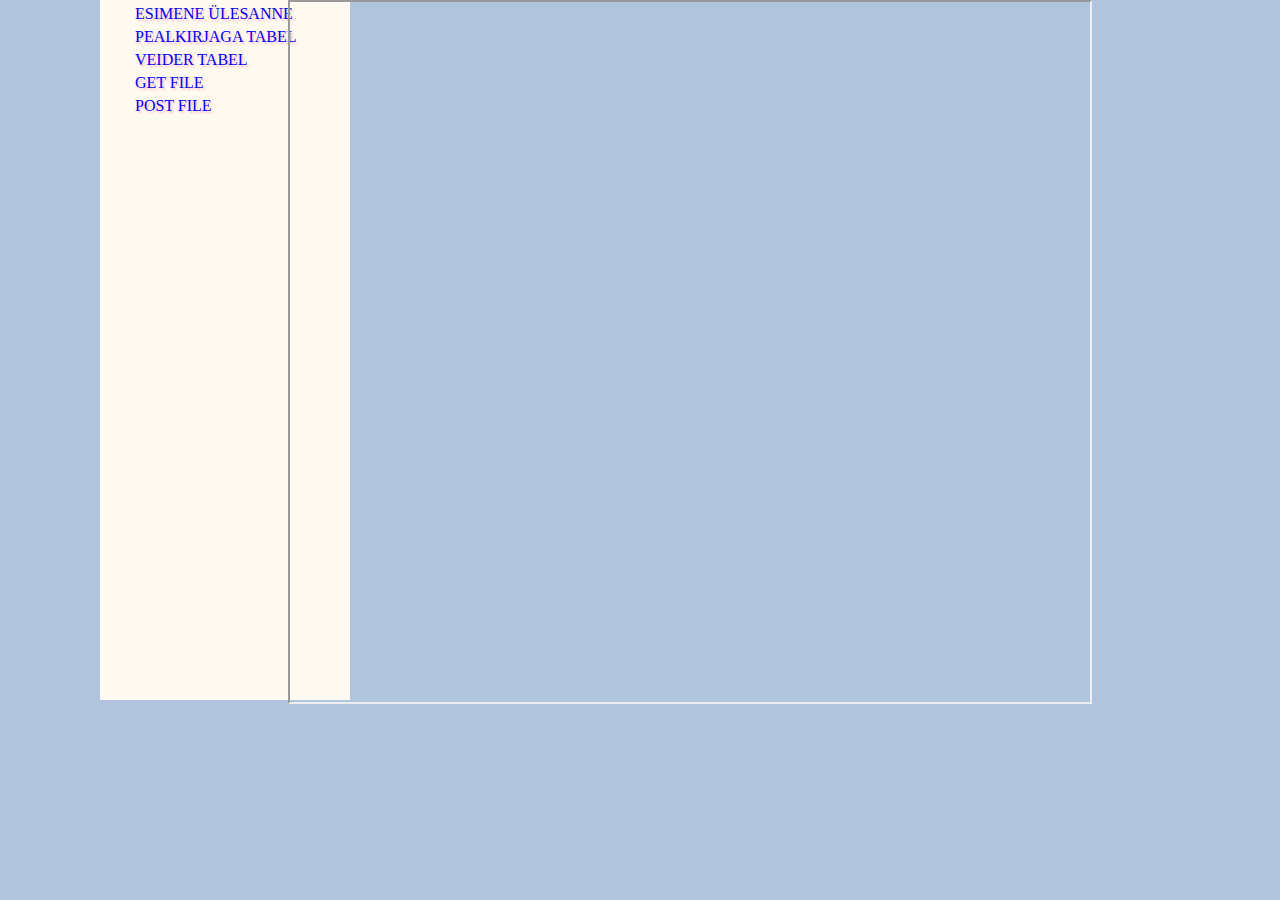
==== index.html @ b4c51db2 "teine ulesanne v2" ====
<!DOCTYPE html>
<html>
    <head>
        <meta charset="utf-8">
        <title>Iframe</title>
        <link rel="stylesheet" type="text/css" href="looks.css">
    </head>
    <body>
        <div class="link">
            <a href="esimene.php" target="frame">Esimene Ülesanne</a>
            <a href="godstable.html" target="frame">Pealkirjaga tabel</a>
            <a href="weirdtable.html" target="frame">Veider tabel</a>
            <a href="get.html" target="frame">Get file&nbsp;&nbsp;&nbsp;&nbsp;&nbsp;&nbsp;&nbsp;&nbsp;&nbsp;&nbsp;&nbsp;&nbsp;</a>
            <a href="post.html" target="frame">POST file</a>
        </div>
        <iframe name="frame">
        </iframe>
    </body>
</html>
---- looks.css ----
body {
    background-color: lightsteelblue;
    margin: auto;
    align-content: center;
    text-align: center;
}
.mid{
    text-align: center;
    width: 550px;
    margin-left: auto;
    margin-right: auto;
    background-color: skyblue;
}
.left{
    float: left;
    width: 300px;
}
div div {
    text-align: left;
    margin: auto;
}
th, tr, td {
    border: 1px solid purple;
    width: 200px;
    height: 100px;
}
input{
    border: none;
    text-align: center;
    line-height: 30px;
    margin-bottom: 3px;
}
form{
    padding-top: 5px;
    padding-left: 15px;
    padding-bottom: 15px;
}
button{
    width: 150px;
    height: 30px;
    margin-bottom: 3px;
}
textarea{
    height: 150px;
    width: 400px;
}
select{
    border: none;
    text-align: center;
    height: 30px;
    width: 150px;
    text-align: center;
    margin-bottom: 3px;
}
iframe{
    height: 700px;
    width: 800px;
    margin-left: -250px;
}
a{
    float: left;
    margin-left: 35px;
    text-decoration: none;
    text-transform: uppercase;
    text-shadow: 2px 2px 2px pink;
    margin-top: 5px;
}
.link{
    display: inline-block;
    height: 700px;
    width: 250px;
    vertical-align: top;
    float: left;
    background-color:floralwhite;
    margin-left: 100px;
}
a:hover{
    text-shadow: 2px 2px 2px crimson;
}
a:active { 
    text-shadow: 2px 2px 2px black;
}
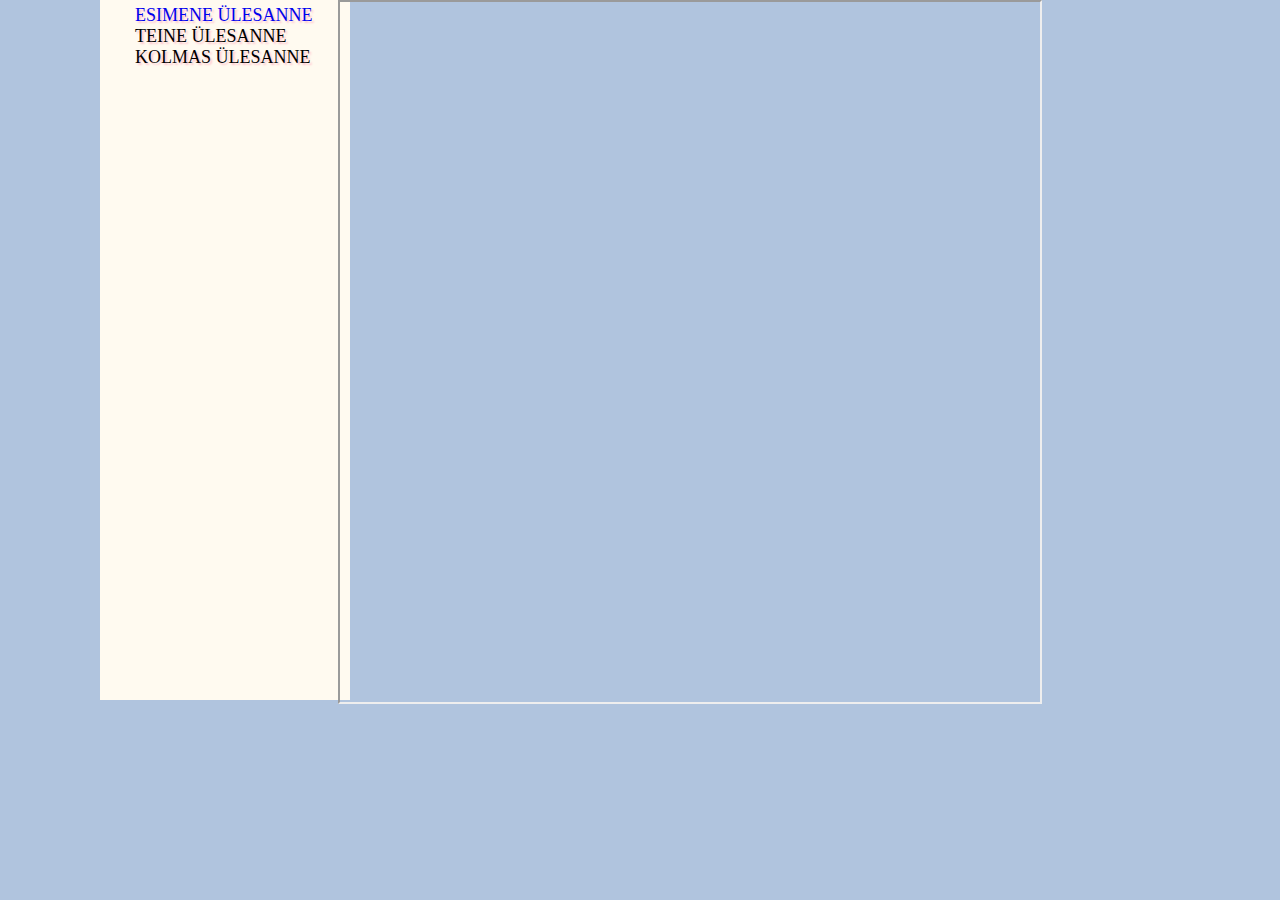
==== commit 0ab53918: "kolmas ulesanne" ====
--- a/index.html
+++ b/index.html
@@ -7,11 +7,27 @@
     </head>
     <body>
         <div class="link">
-            <a href="esimene.php" target="frame">Esimene Ülesanne</a>
-            <a href="godstable.html" target="frame">Pealkirjaga tabel</a>
-            <a href="weirdtable.html" target="frame">Veider tabel</a>
-            <a href="get.html" target="frame">Get file&nbsp;&nbsp;&nbsp;&nbsp;&nbsp;&nbsp;&nbsp;&nbsp;&nbsp;&nbsp;&nbsp;&nbsp;</a>
-            <a href="post.html" target="frame">POST file</a>
+            <div><a id="firsta" href="esimene.php" target="frame">Esimene Ülesanne&nbsp;&nbsp;&nbsp;</a></div>
+            <div class="outer">
+                <div><p>Teine Ülesanne</p></div>
+                <div class="middle">
+                    <div class="inner">
+                        <a href="godstable.html" target="frame">Pealkirjaga tabel</a>
+                        <a href="weirdtable.html" target="frame">Veider tabel</a>
+                        <a href="get.html" target="frame">Get file&nbsp;&nbsp;&nbsp;&nbsp;&nbsp;&nbsp;&nbsp;&nbsp;&nbsp;&nbsp;&nbsp;&nbsp;</a>
+                        <a href="post.html" target="frame">POST file</a>
+                    </div>
+                </div>  
+            </div>
+            <div class="outer">
+                <div><p>Kolmas Ülesanne</p></div>
+                <div class="middle">
+                    <div class="inner">
+                        <a href="css-bot.html" target="frame">CSS-bot&nbsp;&nbsp;&nbsp;&nbsp;&nbsp;&nbsp;&nbsp;&nbsp;&nbsp;</a>
+                        <a href="stiilid.html" target="frame">Stiilid&nbsp;&nbsp;&nbsp;&nbsp;&nbsp;&nbsp;&nbsp;&nbsp;&nbsp;</a>
+                    </div>
+                </div>  
+            </div>
         </div>
         <iframe name="frame">
         </iframe>
--- a/looks.css
+++ b/looks.css
@@ -23,6 +23,7 @@
     border: 1px solid purple;
     width: 200px;
     height: 100px;
+    border-radius: 10px;
 }
 input{
     border: none;
@@ -54,7 +55,7 @@
 }
 iframe{
     height: 700px;
-    width: 800px;
+    width: 700px;
     margin-left: -250px;
 }
 a{
@@ -65,6 +66,22 @@
     text-shadow: 2px 2px 2px pink;
     margin-top: 5px;
 }
+#firsta{
+    font-size: 18px;
+}
+#linka{
+    margin-bottom: 5px;
+}
+p{
+    font-size: 18px;
+    cursor: pointer;
+    margin-left: 35px;
+    text-decoration: none;
+    text-transform: uppercase;
+    text-shadow: 2px 2px 2px pink;
+    margin-top: 0px;
+    margin-bottom: 0px;
+}
 .link{
     display: inline-block;
     height: 700px;
@@ -74,9 +91,28 @@
     background-color:floralwhite;
     margin-left: 100px;
 }
-a:hover{
+a:hover, p:hover{
     text-shadow: 2px 2px 2px crimson;
 }
-a:active { 
+a:active, p:active { 
     text-shadow: 2px 2px 2px black;
+}
+.inner{
+    transition:margin-bottom 1s ease-in; 
+    margin-bottom: -150px;
+}
+.outer:hover .middle .inner{ 
+    transition:margin-bottom 1s ease-out;
+    margin-bottom : 0px;
+}
+.middle{
+    overflow:hidden; 
+    transition:max-height .1s ease 1s; max-height:0px;
+}
+.outer:hover .middle{
+    transition:max-height .1s ease 0s; 
+    max-height:10000px;
+}
+ul {
+   list-style-type:square; 
 }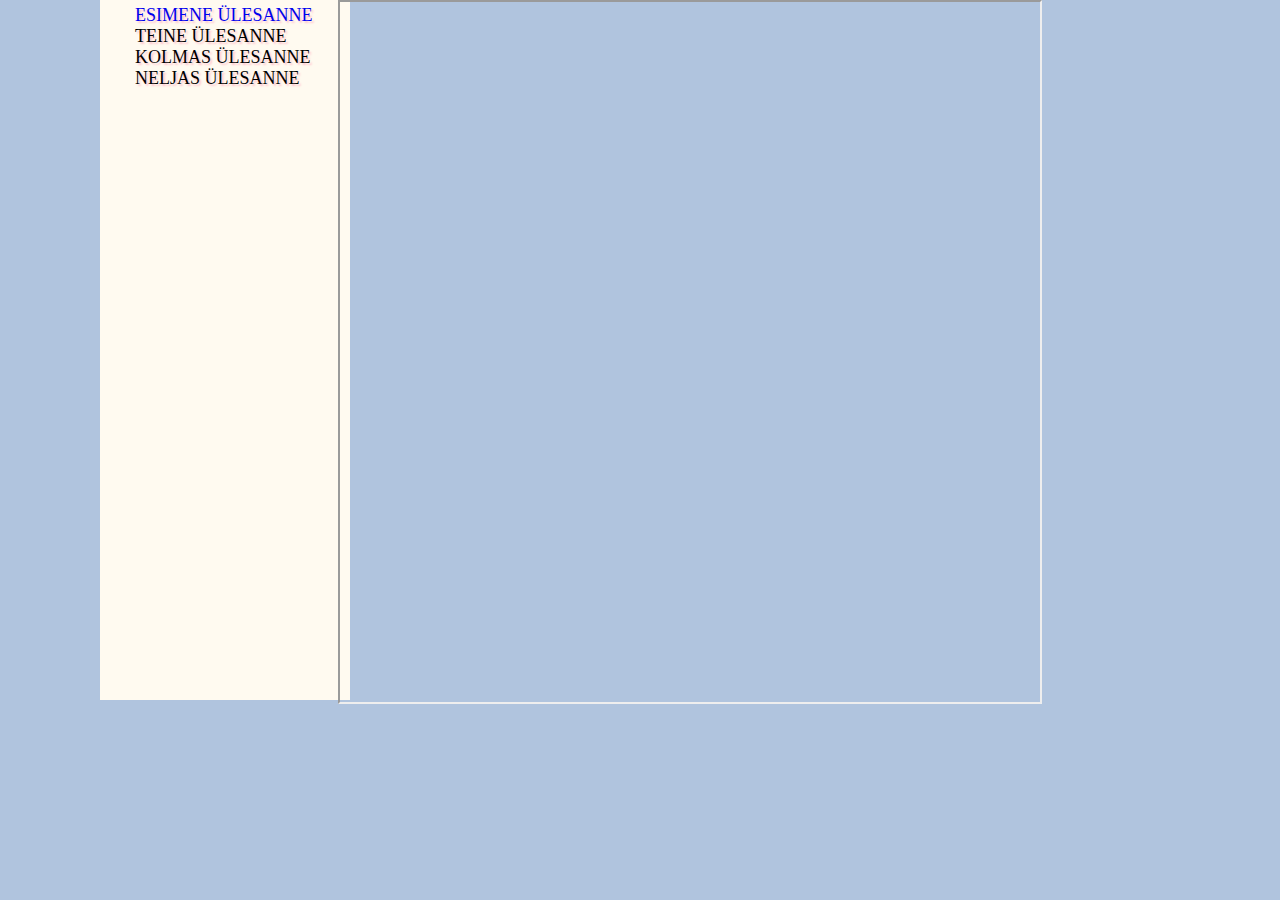
==== commit 0ae5b7bd: "neljas kodukas" ====
--- a/index.html
+++ b/index.html
@@ -28,6 +28,15 @@
                     </div>
                 </div>  
             </div>
+            <div class="outer">
+                <div><p>Neljas Ülesanne</p></div>
+                <div class="middle">
+                    <div class="inner">
+                        <a href="4s.html" target="frame">DUCK HUNT&nbsp;&nbsp;&nbsp;&nbsp;&nbsp;&nbsp;&nbsp;&nbsp;&nbsp;</a>
+                        <a href="abakus.html" target="frame">ABAKUS&nbsp;&nbsp;&nbsp;&nbsp;&nbsp;&nbsp;&nbsp;&nbsp;&nbsp;</a>
+                    </div>
+                </div>  
+            </div>
         </div>
         <iframe name="frame">
         </iframe>
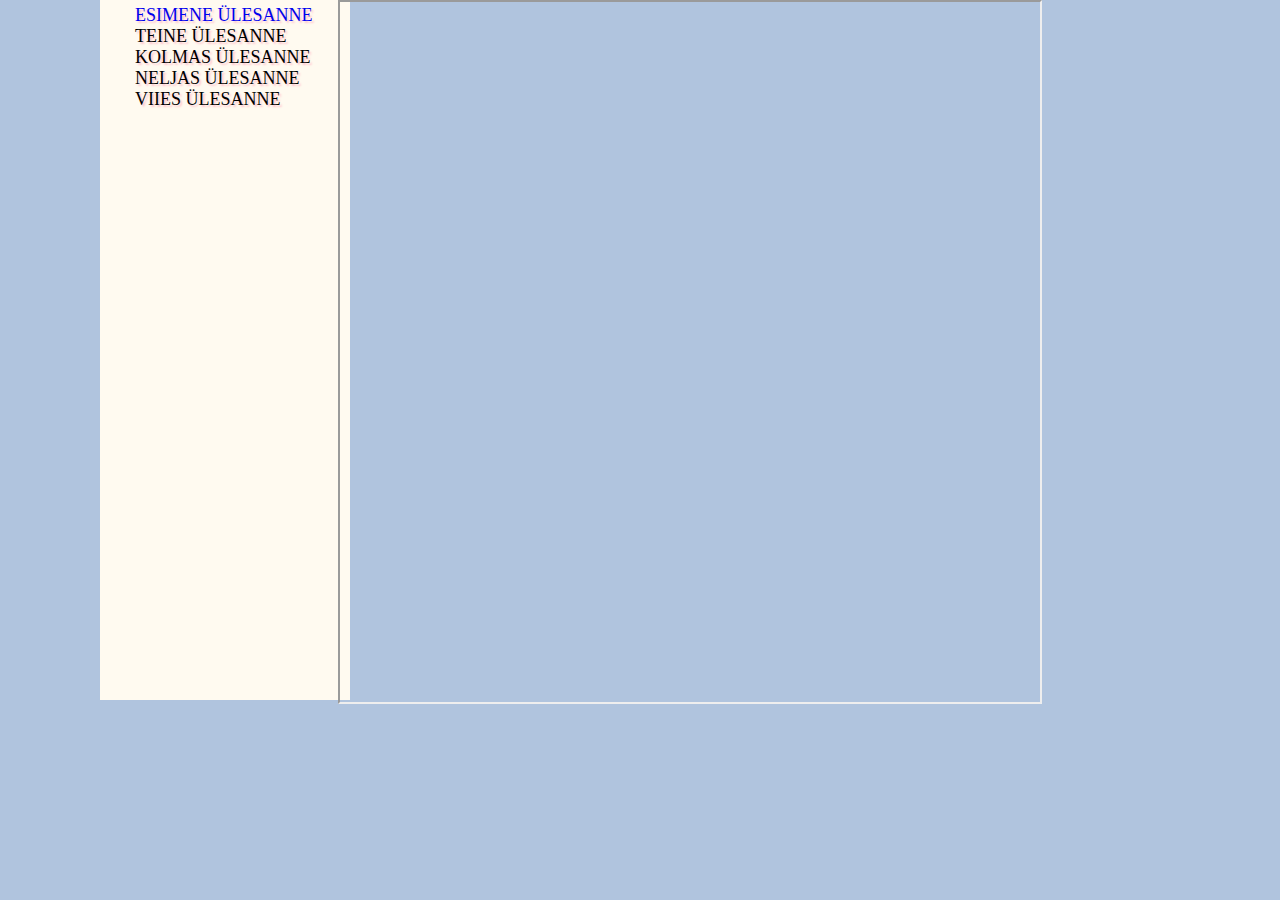
==== commit 87184f5c: "viies kodune" ====
--- a/index.html
+++ b/index.html
@@ -37,6 +37,15 @@
                     </div>
                 </div>  
             </div>
+            <div class="outer">
+                <div><p>Viies Ülesanne</p></div>
+                <div class="middle">
+                    <div class="inner">
+                        <a href="5s.html" target="frame">DUCK HUNT&nbsp;&nbsp;&nbsp;&nbsp;&nbsp;&nbsp;&nbsp;&nbsp;&nbsp;</a>
+                        <a href="5sabakus.html" target="frame">ABAKUS&nbsp;&nbsp;&nbsp;&nbsp;&nbsp;&nbsp;&nbsp;&nbsp;&nbsp;</a>
+                    </div>
+                </div>  
+            </div>
         </div>
         <iframe name="frame">
         </iframe>
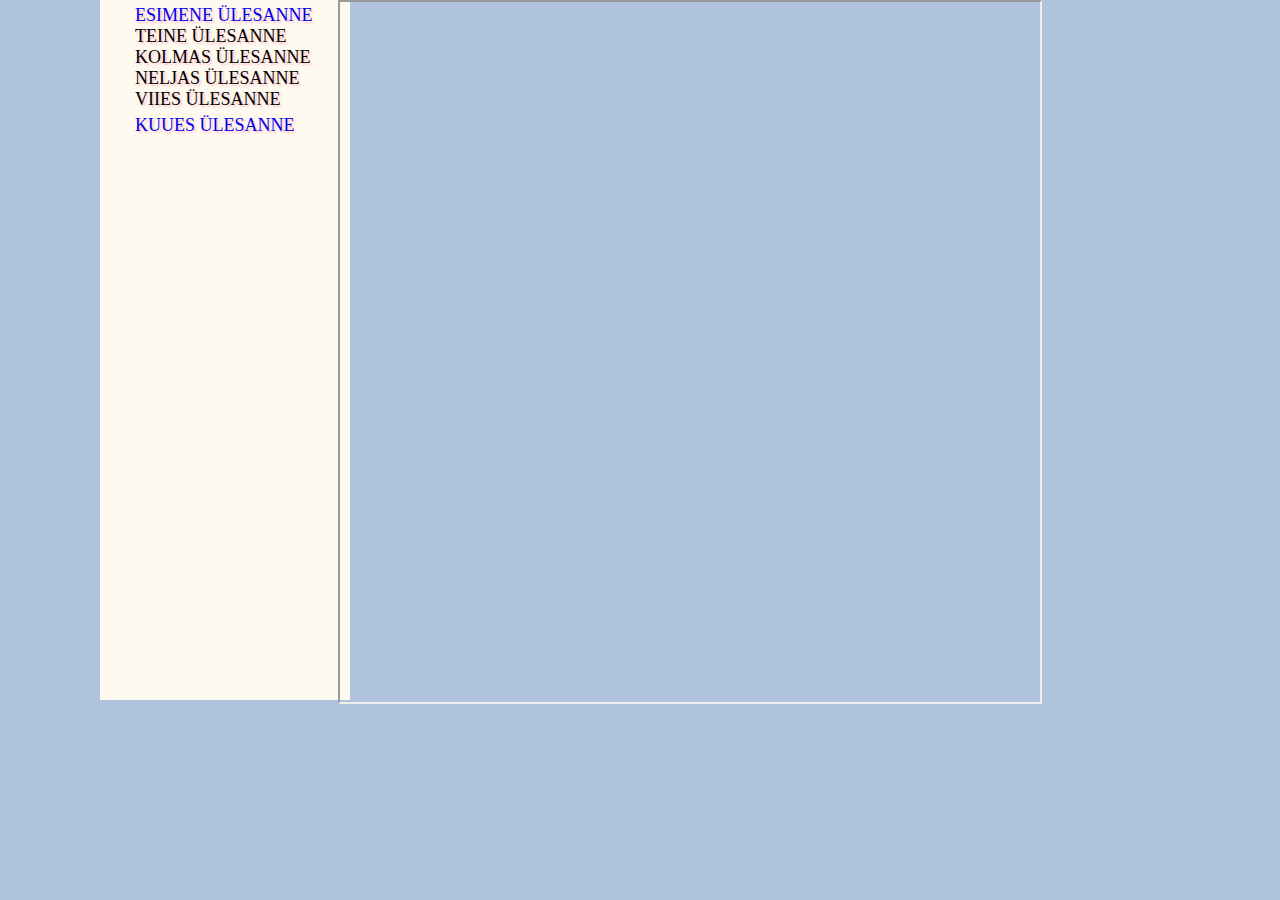
==== commit 2fe86a8c: "kuues kodukas" ====
--- a/index.html
+++ b/index.html
@@ -46,6 +46,7 @@
                     </div>
                 </div>  
             </div>
+            <div><a id="firsta" href="loop.html" target="frame">Kuues Ülesanne&nbsp;&nbsp;&nbsp;</a></div>
         </div>
         <iframe name="frame">
         </iframe>
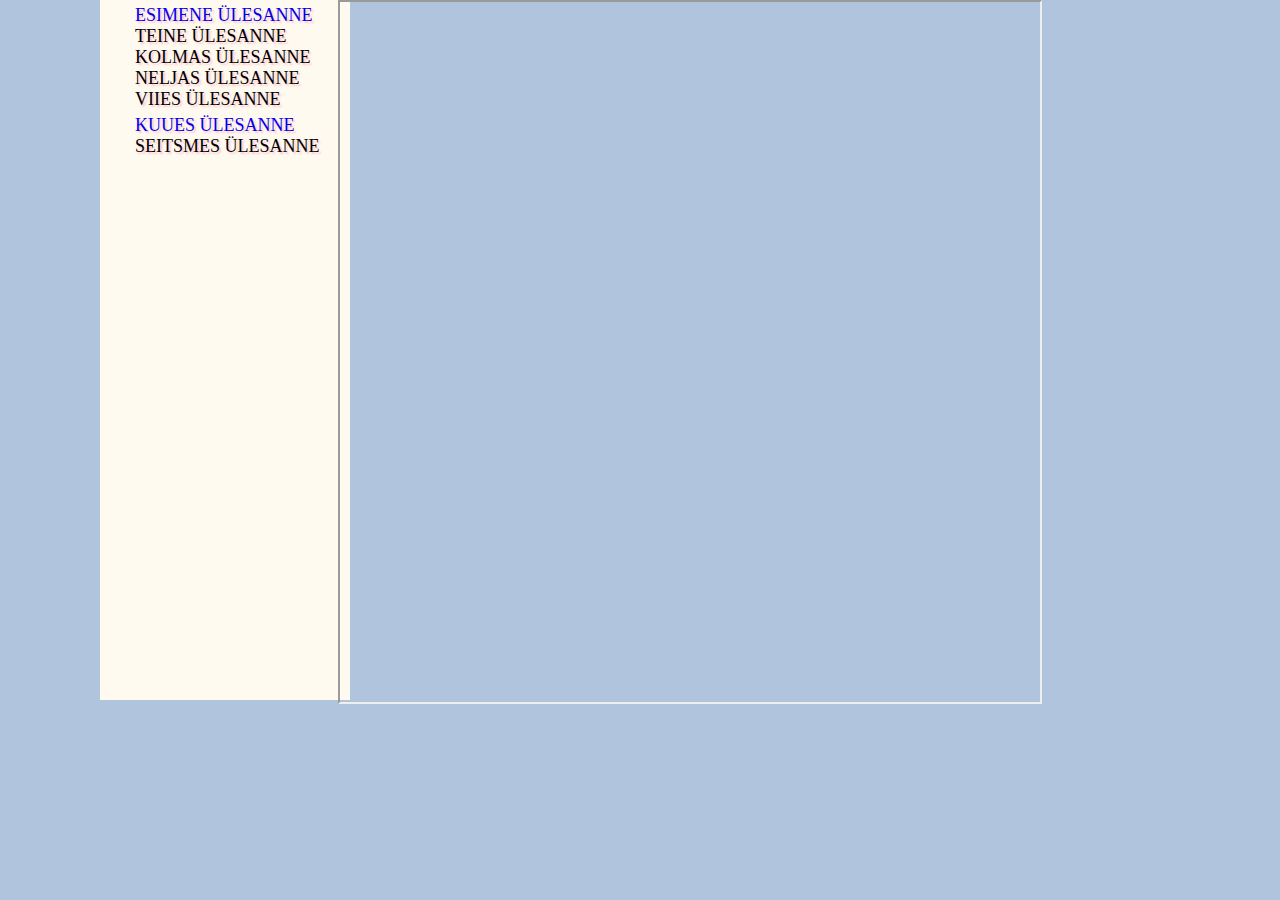
==== commit e38ff015: "seitsmes kodukas" ====
--- a/index.html
+++ b/index.html
@@ -47,6 +47,16 @@
                 </div>  
             </div>
             <div><a id="firsta" href="loop.html" target="frame">Kuues Ülesanne&nbsp;&nbsp;&nbsp;</a></div>
+            <div class="outer">
+                <div><p>Seitsmes Ülesanne</p></div>
+                <div class="middle">
+                    <div class="inner">
+                        <a href="magic.html" target="frame">Backwards&nbsp;&nbsp;&nbsp;&nbsp;&nbsp;&nbsp;&nbsp;&nbsp;</a>
+                        <a href="algus.php" target="frame">Textmagement&nbsp;&nbsp;&nbsp;&nbsp;&nbsp;&nbsp;&nbsp;&nbsp;&nbsp;</a>
+                        <a href="include.php" target="frame">Kassid&nbsp;&nbsp;&nbsp;&nbsp;&nbsp;&nbsp;&nbsp;&nbsp;&nbsp;</a>
+                    </div>
+                </div>
+            </div>
         </div>
         <iframe name="frame">
         </iframe>
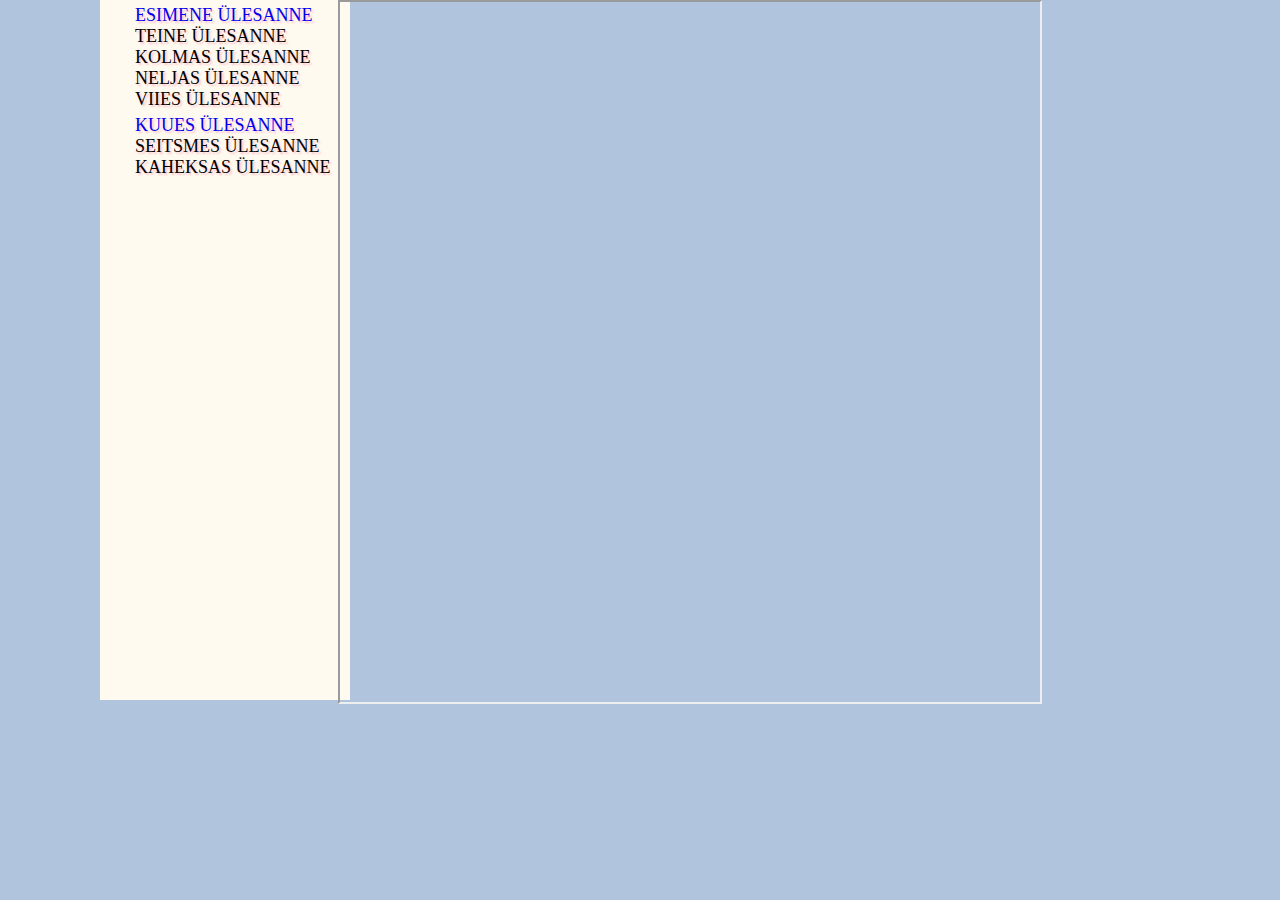
==== commit 8ae51aa2: "kaheksas kodukas" ====
--- a/index.html
+++ b/index.html
@@ -57,6 +57,15 @@
                     </div>
                 </div>
             </div>
+            <div class="outer">
+                <div><p>Kaheksas Ülesanne</p></div>
+                <div class="middle">
+                    <div class="inner">
+                        <a href="8s.php" target="frame">Textbox ilusamaks&nbsp;&nbsp;&nbsp;&nbsp;&nbsp;&nbsp;&nbsp;&nbsp;</a>
+                        <a href="uus8s.php" target="frame">Loe austainfot&nbsp;&nbsp;&nbsp;&nbsp;&nbsp;&nbsp;&nbsp;&nbsp;&nbsp;</a>
+                    </div>
+                </div>
+            </div>
         </div>
         <iframe name="frame">
         </iframe>
